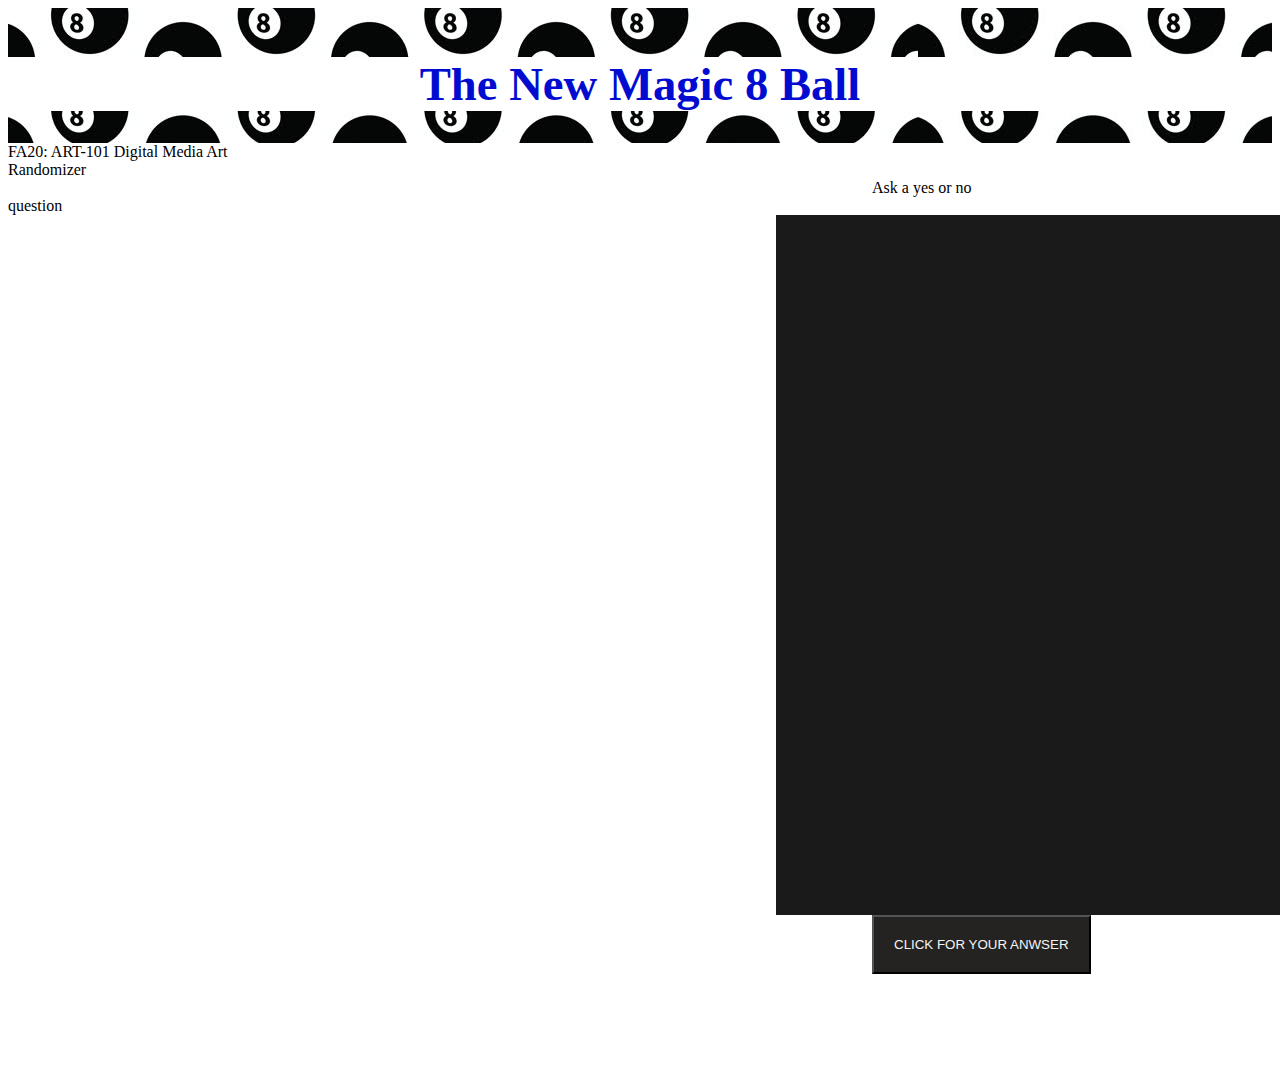
==== randomizer-4/index.html @ e8a237b4 "randomizer-4" ====
<!DOCTYPE html>
<html lang="en">

<head>
  <script src="p5.js"></script>
  <script src="p5.sound.min.js"></script>
  <link rel="stylesheet" type="text/css" href="style.css">
  <meta charset="utf-8">
  <div style="background-image: url('assets/magic8_ball.jpg');">
</head>

<body>
    <br>
    <h1 style="color:#020cd1;">The New Magic 8 Ball</h1>
    <p class="pink">
  </div>
  <p>FA20: ART-101 Digital Media Art</p>
  <p>Randomizer</p>
  <p1>Ask a yes or no question</p1>
  <br>
  <script src="sketch.js"></script>


</body>

</html>
---- randomizer-4/style.css ----
html, body {
  margin: 4px;
  padding: 0;

}
h1 {
  font-family: Impact;
  font-size: 35pt;
  text-align: center;
  background-color: white;
}

.randomizerButton {
  align-items: center;
  margin-left: 9in;
  padding: 20px;
  background-color: #242322;
  color: #f5f5f5;
}

canvas{
  margin-left: 8in;

}
p{
  padding: 0;
  margin: 0;
  align-items: center;
  alignment: center;
  align-content: center;
}
p1 {
  padding: 9in;
  font-size: 12pt
  text-align: center;

}

canvas {
  display: block;
  h1 {text-align: center;}
}
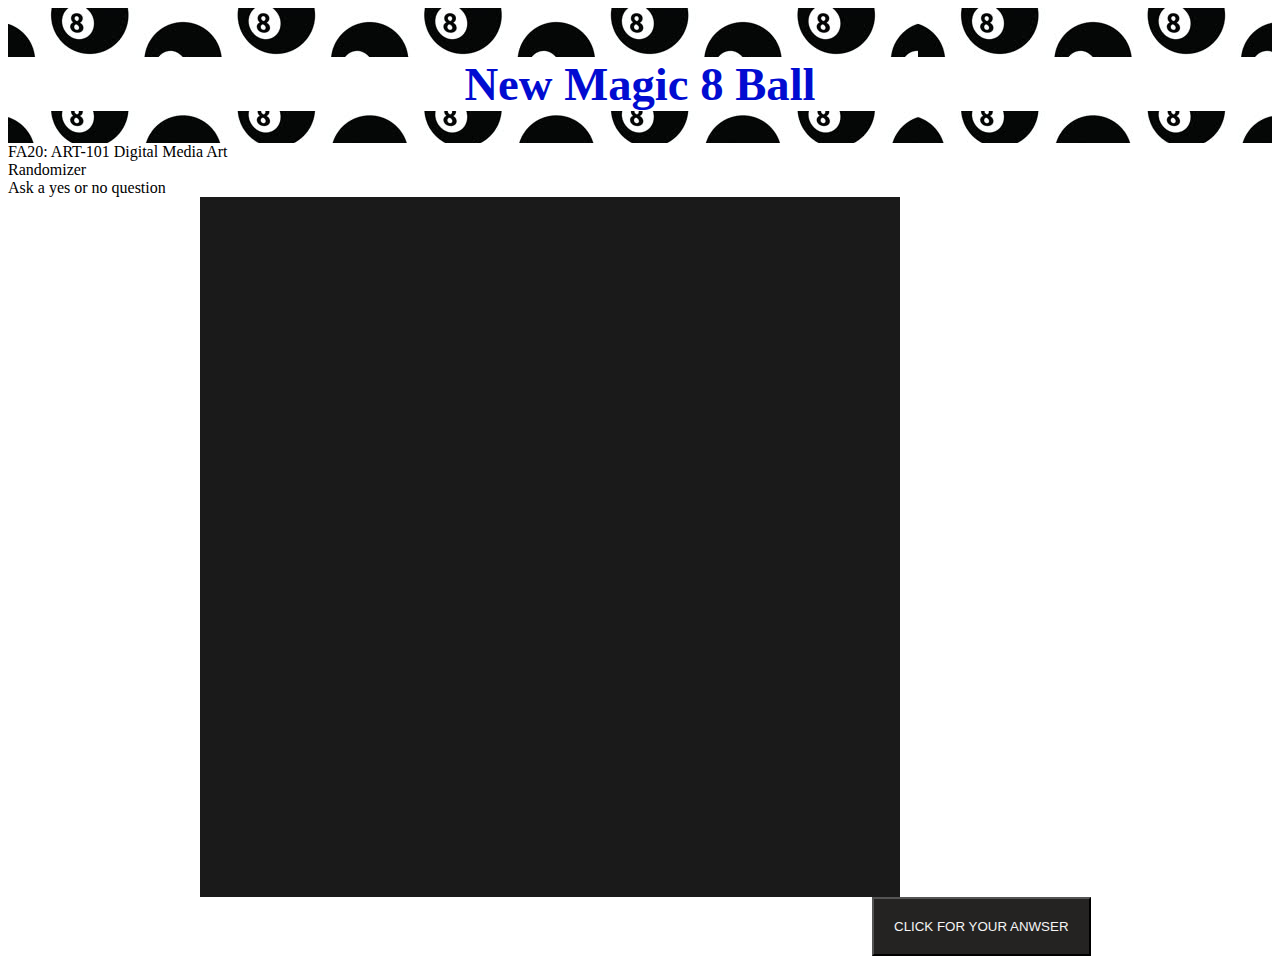
==== commit e996c61b: "Update index.html" ====
--- a/randomizer-4/index.html
+++ b/randomizer-4/index.html
@@ -11,13 +11,13 @@
 
 <body>
     <br>
-    <h1 style="color:#020cd1;">The New Magic 8 Ball</h1>
+    <h1 style="color:#020cd1;"> New Magic 8 Ball</h1>
     <p class="pink">
   </div>
   <p>FA20: ART-101 Digital Media Art</p>
   <p>Randomizer</p>
   <p1>Ask a yes or no question</p1>
-  <br>
+
   <script src="sketch.js"></script>
 
 
--- a/randomizer-4/style.css
+++ b/randomizer-4/style.css
@@ -19,7 +19,7 @@
 }
 
 canvas{
-  margin-left: 8in;
+  margin-left: 2in;
 
 }
 p{
@@ -30,10 +30,7 @@
   align-content: center;
 }
 p1 {
-  padding: 9in;
   font-size: 12pt
-  text-align: center;
-
 }
 
 canvas {
